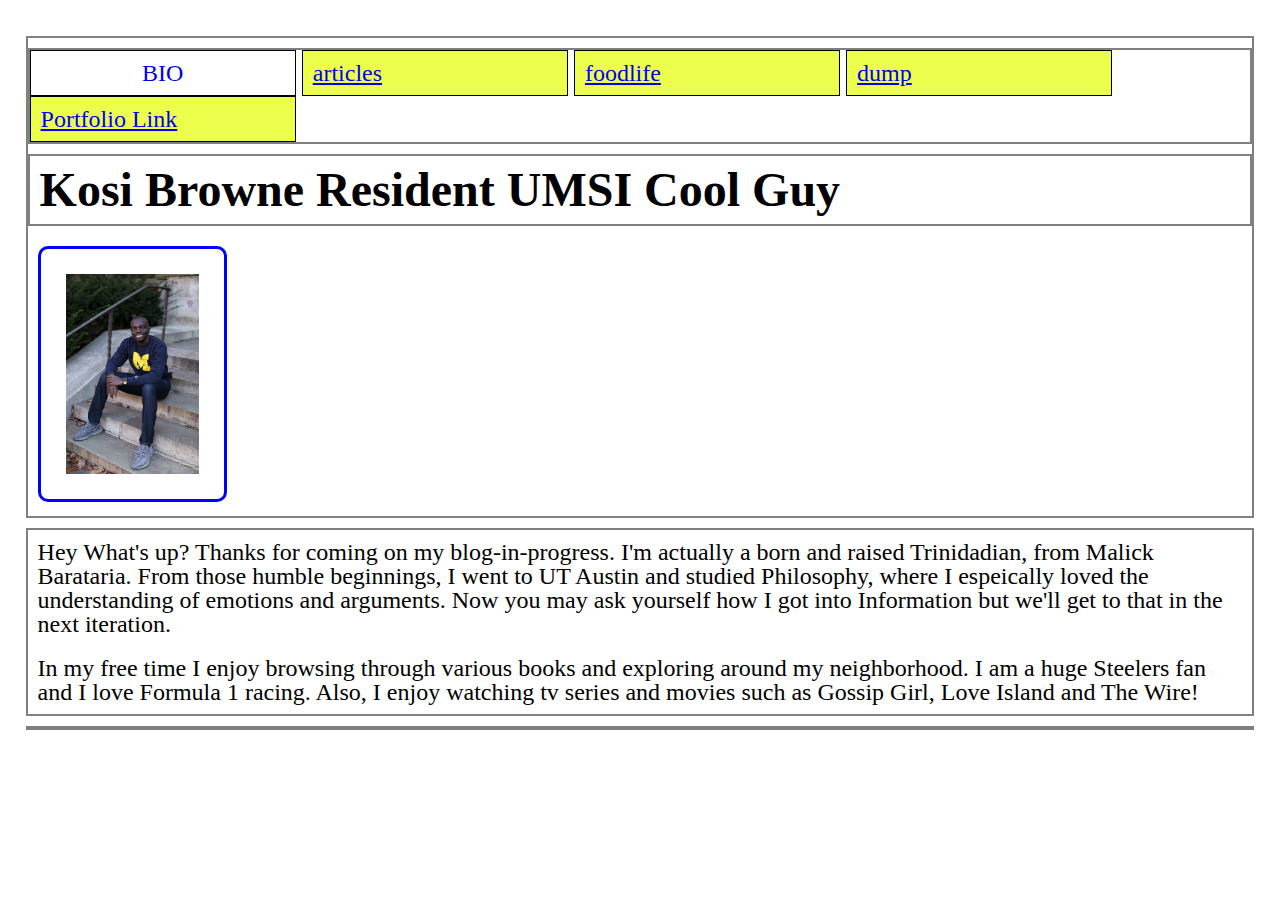
==== index.html @ 1f47cd62 "Add files via upload" ====
<!DOCTYPE html>

<html lang="en">
<!-- All of the meta data for the page belongs in the header tag -->
<head>
	<meta charset="UTF-8">
	<meta name="viewport" content="width=device-width, initial-scale=1.0">
	<!-- icon -->
	<link rel="icon" href="images/favicon.png">
	<!-- Link to the reset file -->
	<link rel="stylesheet" href="css/html5reset.css">
	<!-- Link to the stylesheet -->
	<link rel="stylesheet" href="css/style.css">
	<title>Bio</title>
</head>

<body>
	<header>
		<!-- Nav is a sematic tag page that aids accessibility -->
		<nav>
			<ul>
				<!-- Since I am on the index file I added class = action to the link to index. -->
				<li class="active"><a href = "index.html" >Bio</a></li>
				<li><a href = "writings.html">articles</a></li>
				<li><a href = "foodlife.html">foodlife</a></li>
				<li><a href = "dump.html">dump</a></li>
				<li><a href = "http:uxfol.io/kosibrowne">Portfolio Link</a></li>
			</ul>
		</nav>
		<!-- The h1 is a semantic tag that aids accessibility -->
		<h1>Kosi Browne Resident UMSI Cool Guy</h1>
		<img src = "images/meponthesteps.JPG" alt="me on steps" width="200px"/>
	</header>

	<!-- Every page should have a main tag for accessibility -->
	<main>
		<p>Hey What's up? Thanks for coming on my blog-in-progress. 
		I'm actually a born and raised Trinidadian, from Malick Barataria. 
		From those humble beginnings, I went to UT Austin and studied Philosophy, where I espeically 
		loved the understanding of emotions and arguments. Now you may ask yourself how I got into 
		Information but we'll get to that in the next iteration. 
		</p>

		
		<p>In my free time I enjoy browsing through various books and exploring around my neighborhood. 
			I am a huge Steelers fan and I love Formula 1 racing. Also, I enjoy watching tv series and 
			movies such as Gossip Girl, Love Island and The Wire!</p>
	</main>

	
	<footer>
	</footer>
</body>
</html>
---- css/style.css ----
/*Add padding and margin to space out the page.
Make the font larger too.*/
body{
	margin:1%;
	padding:1%;
	font-size:150%;
}

/*Make the h1 heading bigger with a bold font*/
h1{
	font-size: 2em; 
	font-weight: bold;
}


.active{
	background: white;
    text-transform: uppercase;
	text-align: center;
}

.active a{
	text-decoration: none;;
}

/*Style the images*/
img{
    height: 200px;
    width:auto;
    border: 3px solid blue;
    padding: 25px;
    border-radius: 10px;
    margin: 10px;
}

/*Make the h2 heading match h1*/
h2{
	font-size: 2em; 
	font-weight: bold;
}

/*Improve the spacing for paragraphs AND headings*/
p, h1, h2 {
    padding: 10px;
}

/*Add borders around the main components and some
space too*/
header, nav, main, h1, footer{
	border: 2px solid grey;
	margin: 10px 0;
}


/*Change the styling for all of the list 
items in the nav section*/
nav li{
	background-color: #ECFF4D;
	padding:10px;
	width:25%;
	border:1px solid black;
	display: inline-block;
	width: 20%;
}



/*Added this so the links stay the same color*/
a:visited{color:#0000FF}
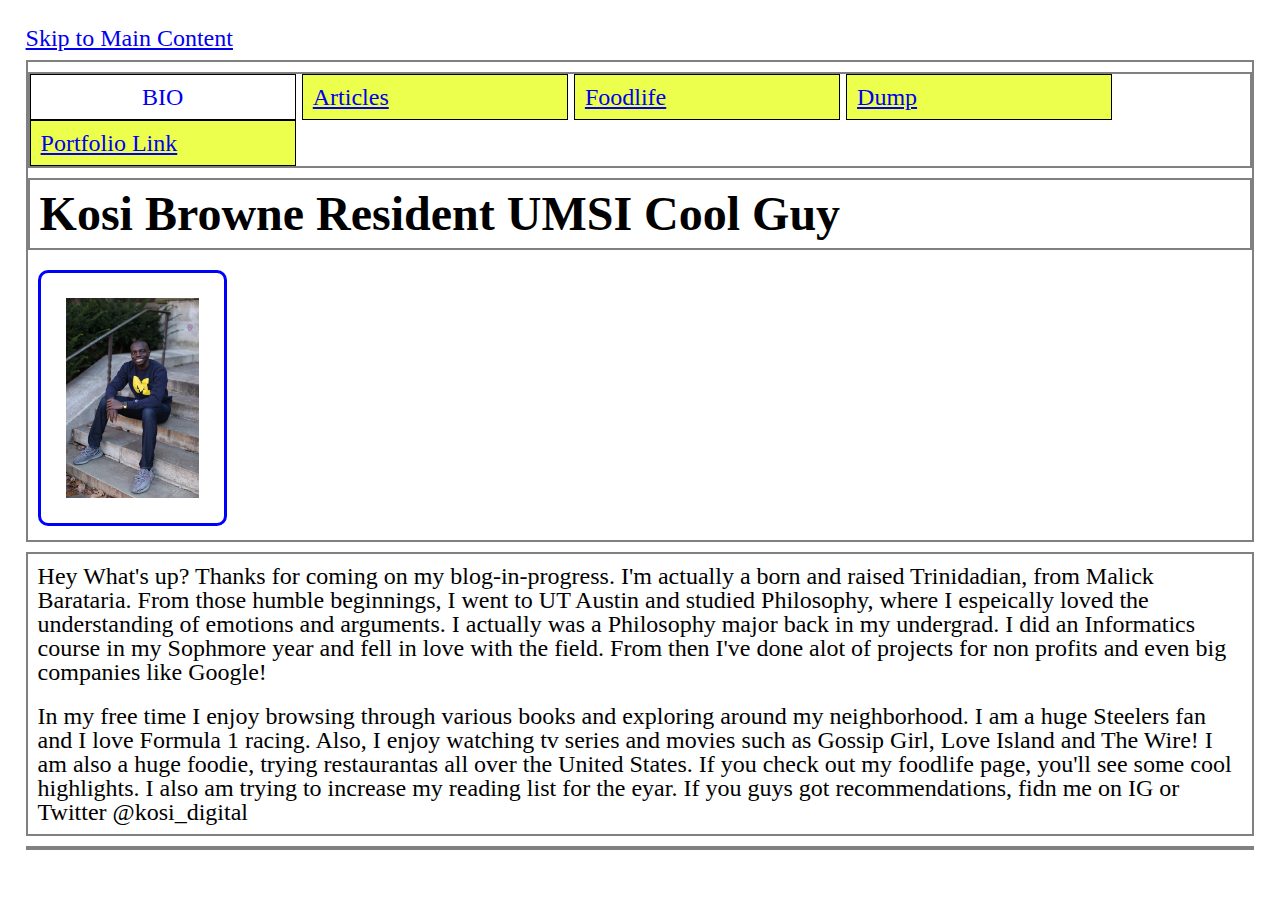
==== commit 365ffb00: "Add files via upload" ====
--- a/index.html
+++ b/index.html
@@ -3,6 +3,7 @@
 <html lang="en">
 <!-- All of the meta data for the page belongs in the header tag -->
 <head>
+	<a class = "skip" href="#main">Skip to Main Content</a>
 	<meta charset="UTF-8">
 	<meta name="viewport" content="width=device-width, initial-scale=1.0">
 	<!-- icon -->
@@ -21,15 +22,15 @@
 			<ul>
 				<!-- Since I am on the index file I added class = action to the link to index. -->
 				<li class="active"><a href = "index.html" >Bio</a></li>
-				<li><a href = "writings.html">articles</a></li>
-				<li><a href = "foodlife.html">foodlife</a></li>
-				<li><a href = "dump.html">dump</a></li>
+				<li><a href = "writings.html">Articles</a></li>
+				<li><a href = "foodlife.html">Foodlife</a></li>
+				<li><a href = "dump.html">Dump</a></li>
 				<li><a href = "http:uxfol.io/kosibrowne">Portfolio Link</a></li>
 			</ul>
 		</nav>
 		<!-- The h1 is a semantic tag that aids accessibility -->
 		<h1>Kosi Browne Resident UMSI Cool Guy</h1>
-		<img src = "images/meponthesteps.JPG" alt="me on steps" width="200px"/>
+		<img src = "images/meponthesteps.JPG" alt="Me on Law School steps" width="200px"/>
 	</header>
 
 	<!-- Every page should have a main tag for accessibility -->
@@ -37,14 +38,18 @@
 		<p>Hey What's up? Thanks for coming on my blog-in-progress. 
 		I'm actually a born and raised Trinidadian, from Malick Barataria. 
 		From those humble beginnings, I went to UT Austin and studied Philosophy, where I espeically 
-		loved the understanding of emotions and arguments. Now you may ask yourself how I got into 
-		Information but we'll get to that in the next iteration. 
+		loved the understanding of emotions and arguments. 
+		I actually was a Philosophy major back in my undergrad. I did an Informatics course in my Sophmore year and fell in love with
+		the field. From then I've done alot of projects for non profits and even big companies
+		like Google!
 		</p>
 
 		
 		<p>In my free time I enjoy browsing through various books and exploring around my neighborhood. 
 			I am a huge Steelers fan and I love Formula 1 racing. Also, I enjoy watching tv series and 
-			movies such as Gossip Girl, Love Island and The Wire!</p>
+			movies such as Gossip Girl, Love Island and The Wire! I am also a huge foodie, trying restaurantas all over the United States. If you check out my foodlife page,
+			you'll see some cool highlights.
+			I also am trying to increase my reading list for the eyar. If you guys got recommendations, fidn me on IG or Twitter @kosi_digital</p>
 	</main>
 
 	
--- a/css/style.css
+++ b/css/style.css
@@ -32,6 +32,7 @@
     border-radius: 10px;
     margin: 10px;
 }
+
 
 /*Make the h2 heading match h1*/
 h2{
